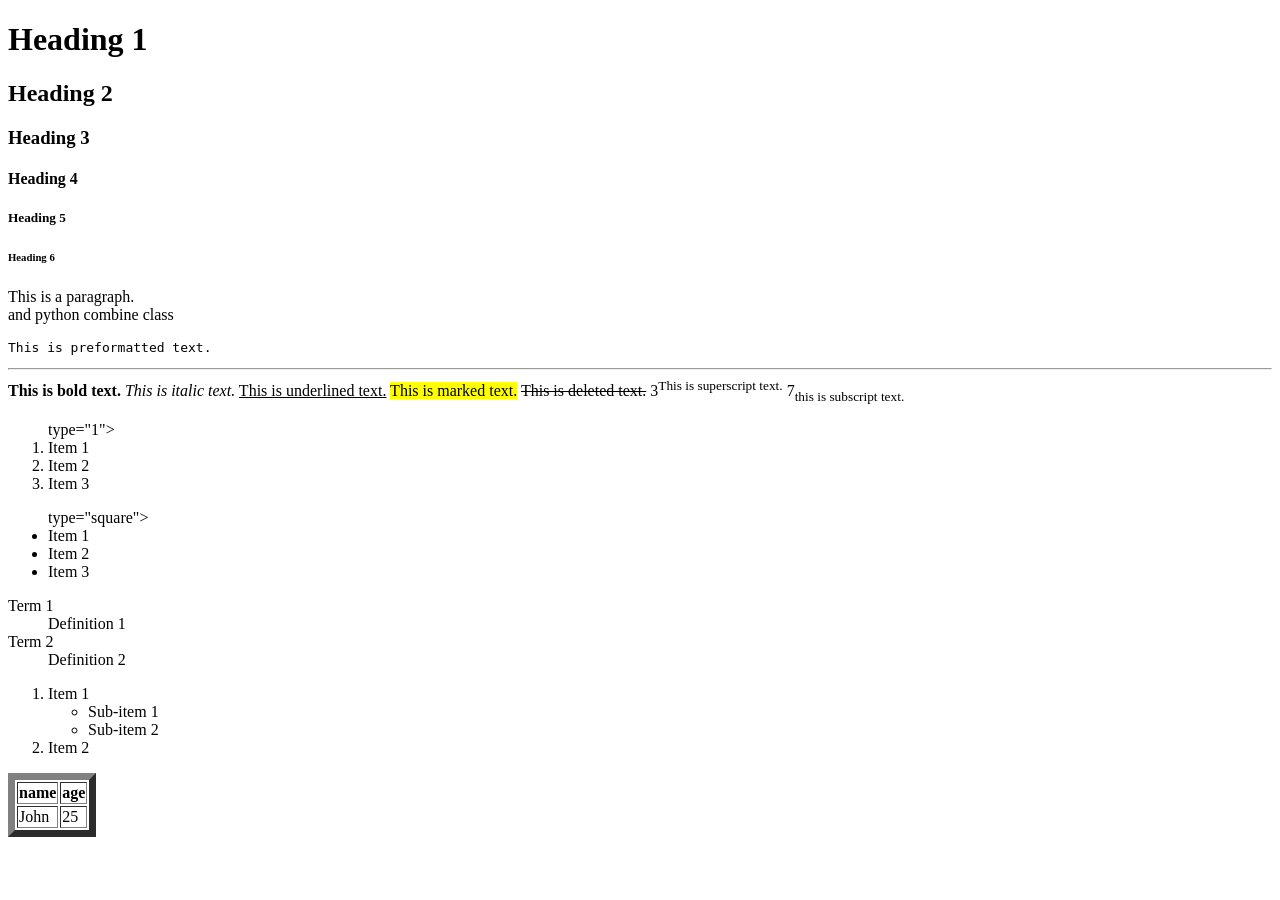
==== Month-1/Week-1/Day-2/Practice/index.html @ f3be8702 "heading,oderlist,un oder list,nexted list,table" ====
<!DOCTYPE html>
<html lang="en">
<head>
    <meta charset="UTF-8">
    <meta name="viewport" content="width=device-width, initial-scale=1.0">
    <title>Document</title>
</head>
<body>
    <h1>Heading 1</h1>
    <h2>Heading 2</h2>
    <h3>Heading 3</h3>
    <h4>Heading 4</h4>
    <h5>Heading 5</h5>
    <h6>Heading 6</h6>

    <p>This is a paragraph. <br>and python combine class</p>

    <pre>This is preformatted text.</pre>

    <hr>

    <strong>This is bold text.</strong>
    <em>This is italic text.</em>
    <u>This is underlined text.</u>
    <maRK>This is marked text.</maRK>
    <del>This is deleted text.</del>
    3<sup>This is superscript text.</sup>
    7<sub>this is subscript text.</sub>

    <!--list in html-->
    <!--oderlist-->
    <ol> type="1">
        <li>Item 1</li>
        <li>Item 2</li>
        <li>Item 3</li>
    </ol>

    <!--unordered list-->
    <ul> type="square">
        <li>Item 1</li>
        <li>Item 2</li>
        <li>Item 3</li>
    </ul>

    <dl>
        <dt>Term 1</dt>
        <dd>Definition 1</dd>
        <dt>Term 2</dt>
        <dd>Definition 2</dd>
    </dl>

    <!-- nexted lists -->
    <ol>
        <li>Item 1
            <ul>
                <li>Sub-item 1</li>
                <li>Sub-item 2</li>
            </ul>
        </li>
        <li>Item 2</li>
    </ol>

<!--table-->
<table border="7">
    <tr>
        <th>name</th>
        <th>age</th>
    </tr>
    <tr>
        <td>John</td>
        <td>25</td>
    </tr>
</table>
</body>
</html>
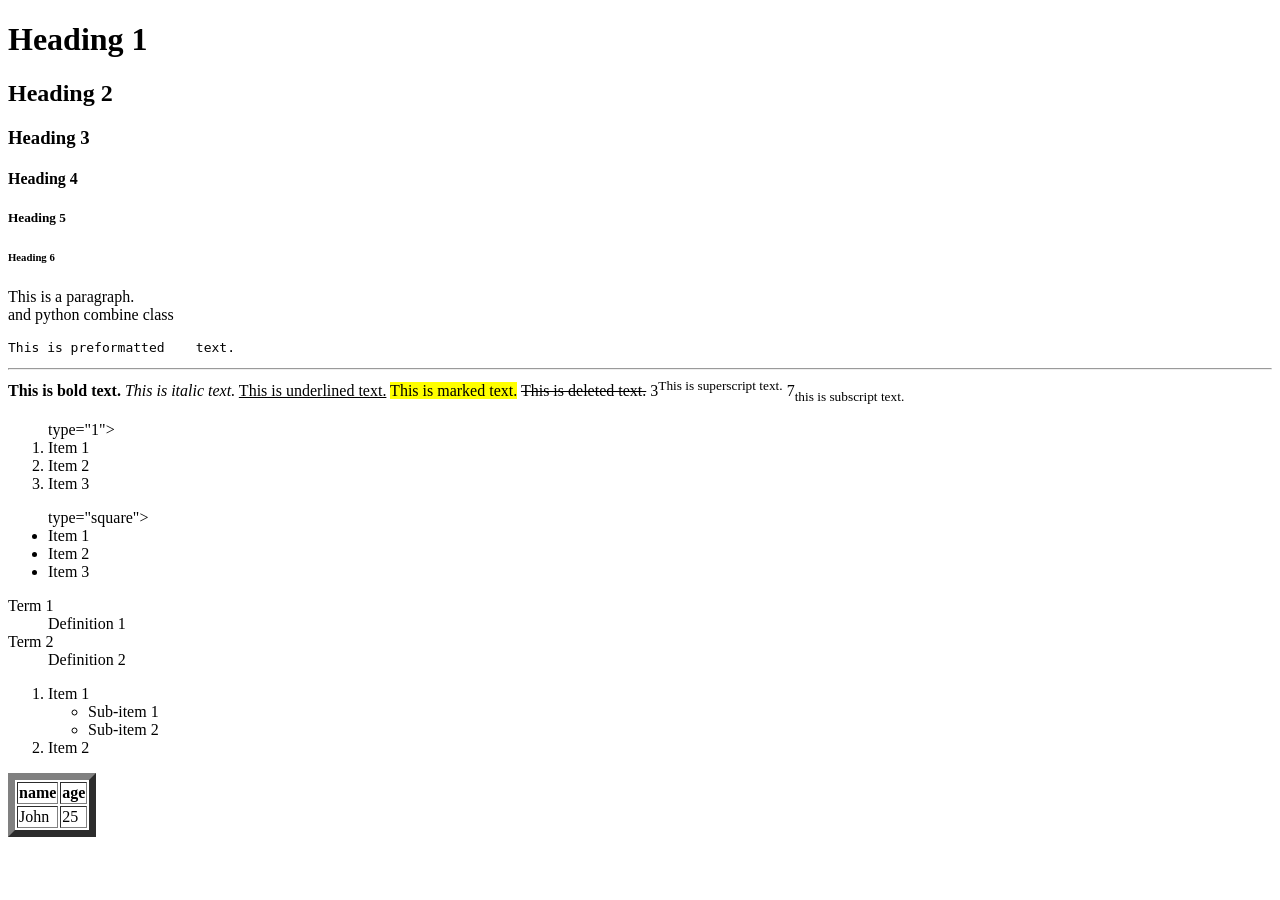
==== commit 239810d4: "4th day" ====
--- a/Month-1/Week-1/Day-2/Practice/index.html
+++ b/Month-1/Week-1/Day-2/Practice/index.html
@@ -15,7 +15,7 @@
 
     <p>This is a paragraph. <br>and python combine class</p>
 
-    <pre>This is preformatted text.</pre>
+    <pre>This is preformatted    text.</pre>
 
     <hr>
 
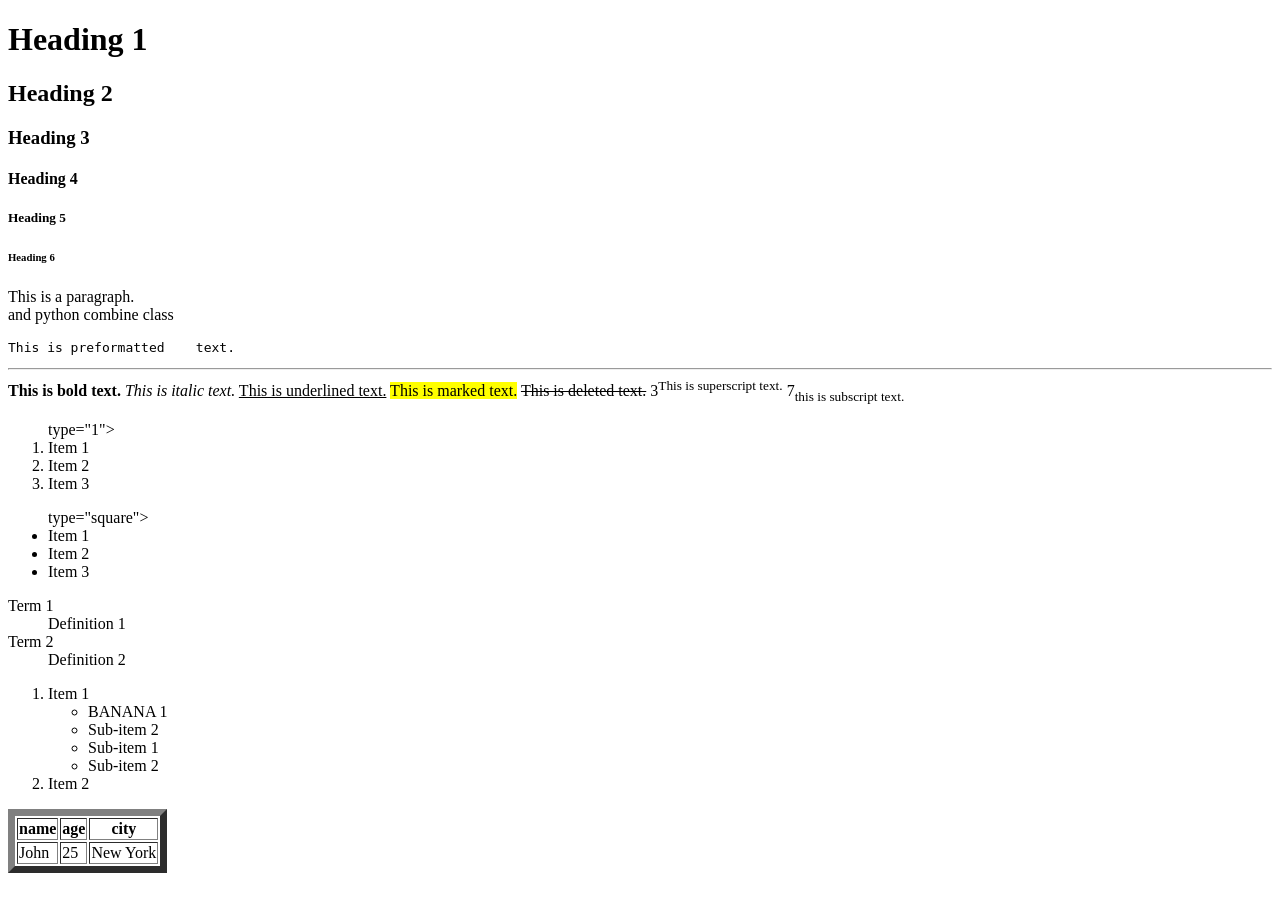
==== commit 54b935ee: "css selectors" ====
--- a/Month-1/Week-1/Day-2/Practice/index.html
+++ b/Month-1/Week-1/Day-2/Practice/index.html
@@ -52,7 +52,9 @@
     <!-- nexted lists -->
     <ol>
         <li>Item 1
-            <ul>
+            <ul> 
+                 <li>BANANA 1</li>
+                 <li>Sub-item 2</li>
                 <li>Sub-item 1</li>
                 <li>Sub-item 2</li>
             </ul>
@@ -65,10 +67,12 @@
     <tr>
         <th>name</th>
         <th>age</th>
+        <th>city</th>
     </tr>
     <tr>
         <td>John</td>
         <td>25</td>
+        <td>New York</td>
     </tr>
 </table>
 </body>
